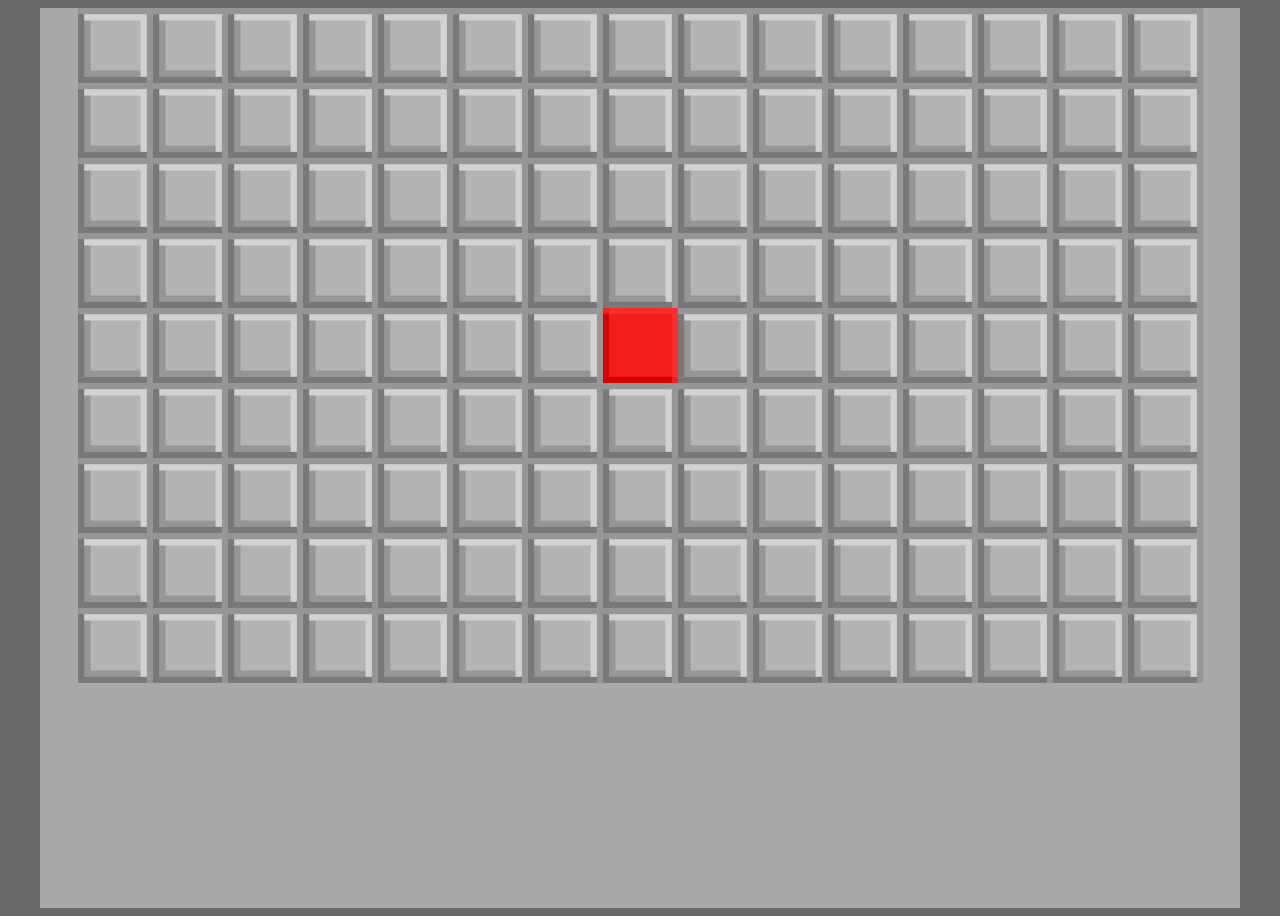
==== Grid/index.html @ de0000a9 "Add files via upload" ====
<!DOCTYPE html>
<html lang="en">
<head>
    <meta charset="UTF-8">
    <title>Grid</title>
    <link rel="stylesheet" href="style.css">
</head>
<body scroll="no" style="overflow: hidden">
    <div id="game">
        <div id="stage">
            <div id="player"></div>
            <script src="player.js"></script>
        <script src="tile_map.js"></script>
        </div>
    </div>
<script src="script.js"></script>
</body>
</html>
---- Grid/style.css ----
body{
    background-color: dimgrey;
}
#game{
    background-color: darkgray;
    margin: auto;
}
#stage{
    background: url('Textures/15x9.png');
    background-size: 100% 100%;
    margin-top: 0px;
    margin-left: auto;
    margin-right: auto;
    width: 93.75%;
    height: 75%;
}
#player{
    background: url('Textures/Player.png');
    background-size: 100% 100%;
    position: relative;
}
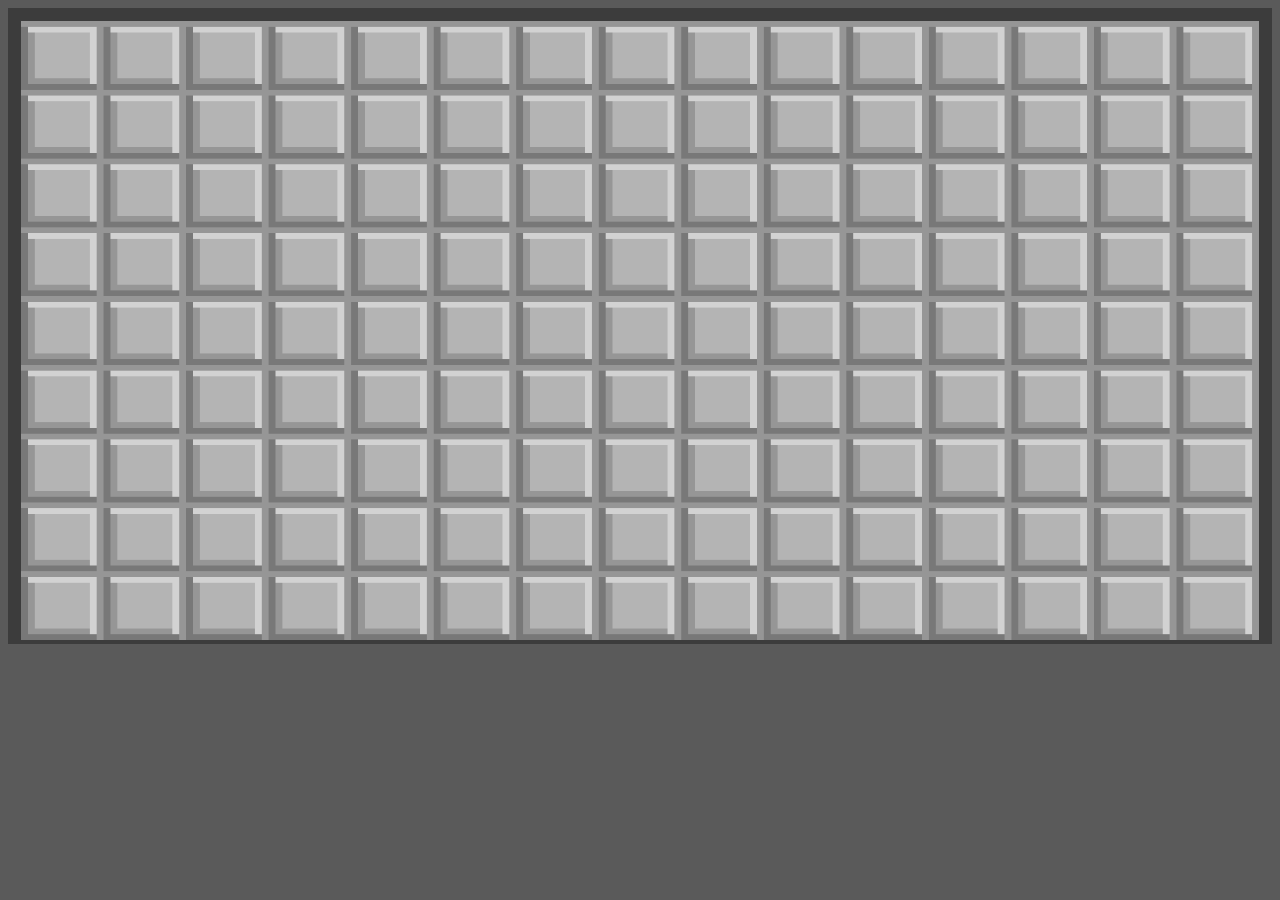
==== commit f0e2a37d: "Add files via upload" ====
--- a/Grid/index.html
+++ b/Grid/index.html
@@ -1,18 +1,15 @@
 <!DOCTYPE html>
 <html lang="en">
 <head>
-    <meta charset="UTF-8">
+    <meta charset="utf-8">
     <title>Grid</title>
-    <link rel="stylesheet" href="style.css">
+    <link rel="stylesheet" href="style.css"></link>
 </head>
-<body scroll="no" style="overflow: hidden">
+<body scroll="no">
     <div id="game">
-        <div id="stage">
-            <div id="player"></div>
-            <script src="player.js"></script>
-        <script src="tile_map.js"></script>
-        </div>
+        <canvas id="canvas"></canvas>
     </div>
-<script src="script.js"></script>
+    <script src="main.js"></script>
+    <script src="player.js"></script>
 </body>
 </html>
--- a/Grid/style.css
+++ b/Grid/style.css
@@ -1,21 +1,17 @@
 body{
-    background-color: dimgrey;
+    background-color:rgb(90, 90, 90);
+    overflow: hidden;
 }
 #game{
-    background-color: darkgray;
+    background-color:rgb(60, 60, 60);
     margin: auto;
 }
-#stage{
-    background: url('Textures/15x9.png');
+#canvas{
+    background: url('15x9.png');
     background-size: 100% 100%;
-    margin-top: 0px;
-    margin-left: auto;
-    margin-right: auto;
-    width: 93.75%;
-    height: 75%;
+    margin-top: 1%;
+    margin-left: 1%;
+    margin-right: 1%;
+    width: 98%;
+    height: 78.4%;
 }
-#player{
-    background: url('Textures/Player.png');
-    background-size: 100% 100%;
-    position: relative;
-}
